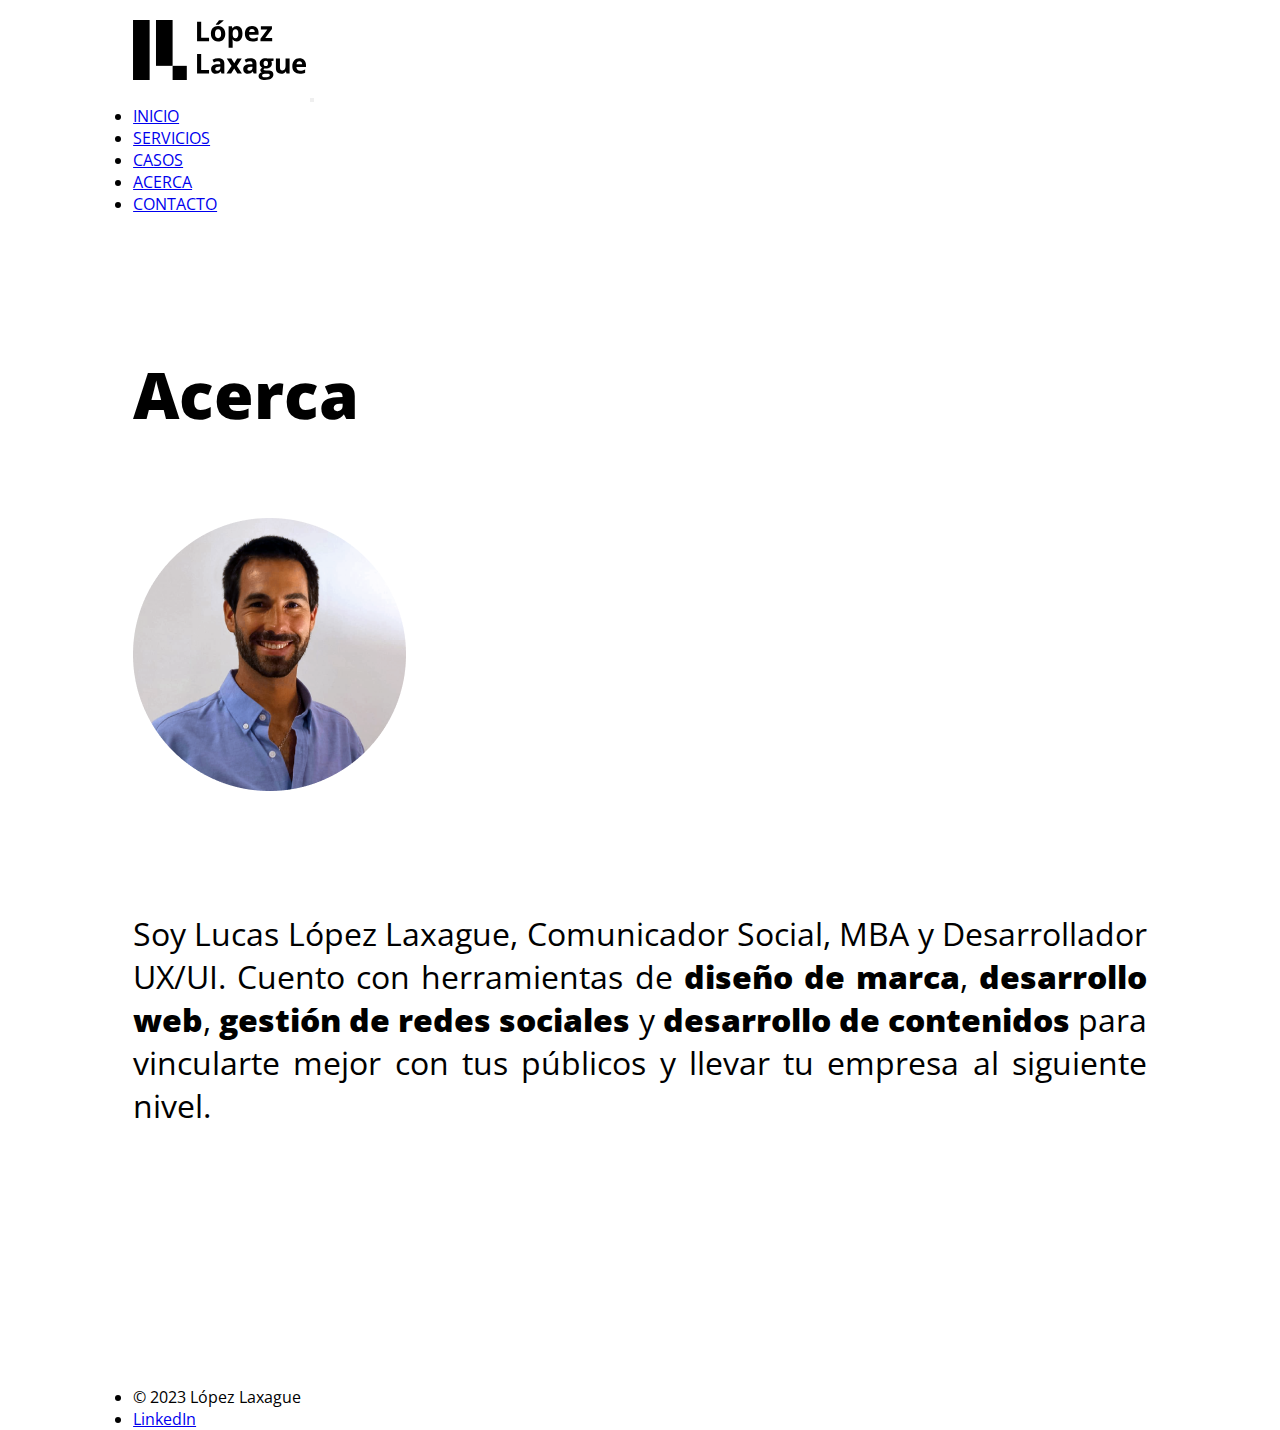
==== Pages/acerca.html @ 2c800b74 "Primer commit" ====
<!DOCTYPE html>
<html lang="en">
<head>
    <meta charset="UTF-8">
    <meta http-equiv="X-UA-Compatible" content="IE=edge">
    <meta name="viewport" content="width=device-width, initial-scale=1.0">
    <title>LopezLaxague</title>
    <link href="https://cdn.jsdelivr.net/npm/bootstrap@5.3.0-alpha3/dist/css/bootstrap.min.css" rel="stylesheet" integrity="sha384-KK94CHFLLe+nY2dmCWGMq91rCGa5gtU4mk92HdvYe+M/SXH301p5ILy+dN9+nJOZ" crossorigin="anonymous">
    <link rel="stylesheet" href="../css/styles.css">
</head>
<body> 
  <section class="heroWhite">
    <nav class="navbar navbar-expand-lg bg-body-tertiarybg-transparent">
        <div class="container-fluid">
          <a class="navbar-brand" href="../index.html"><img class="logoLopezLaxaguePages" src="../Img/Logo_LopezLaxague.svg" alt="Logo_LopezLaxague"></a>
          <button class="navbar-toggler" type="button" data-bs-toggle="collapse" data-bs-target="#navbarTogglerDemo02" aria-controls="navbarTogglerDemo02" aria-expanded="false" aria-label="Toggle navigation">
            <span class="navbar-toggler-icon"></span>
          </button>
          <div class="collapse navbar-collapse" id="navbarTogglerDemo02">
            <ul class="navbar-nav ms-auto mb-2 mb-lg-0">
              <li class="nav-item">
                <a class="nav-link" href="../index.html">INICIO</a>
              </li>
              <li class="nav-item">
                <a class="nav-link" href="./servicios.html">SERVICIOS</a>
              </li>
              <li class="nav-item">
                <a class="nav-link" href="./casos.html">CASOS</a>
              </li>
              <li class="nav-item">
                <a class="nav-link active" aria-current="page" href="./acerca.html">ACERCA</a>
              </li>
              <li class="nav-item">
                <a class="nav-link" href="./contacto.html">CONTACTO</a>
              </li>             
            </ul>           
          </div>
        </div>
      </nav>
      <main>
        <section class="heroMainPages">
            <h1 class="heroTitlePages">Acerca</h1>       
        </section>       
        <section class="cardsAcerca">          
            <div class="cardAcerca">
                <div class="cardAcercaImg"><img src="../Img/Avatar_LucasLopezLaxague.png" alt="Avatar_LucasLopezLaxague" class="avatarLucasLopezLaxague"></div>                       
            </div>
            <div class="textAcerca">
                <p>Soy Lucas López Laxague, Comunicador Social, MBA y Desarrollador UX/UI. Cuento con herramientas de <span class="bold">diseño de marca</span>, <span class="bold">desarrollo web</span>, <span class="bold">gestión de redes sociales</span> y <span class="bold">desarrollo de contenidos</span> para vincularte mejor con tus públicos y llevar tu empresa al siguiente nivel.</p>                    
            </div>            
        <section>
    </main>
      <div class="footerPages">
        <ul class="nav">
          <li class="nav-item">
            <a class="nav-link">© 2023 López Laxague</a>
          </li>
          <li class="nav-item">
            <a class="nav-link" href="https://www.linkedin.com/in/lucas-lopez-laxague/">LinkedIn</a>
          </li>
        </ul>
      </div>
        <script src="https://cdn.jsdelivr.net/npm/bootstrap@5.3.0-alpha3/dist/js/bootstrap.bundle.min.js" integrity="sha384-ENjdO4Dr2bkBIFxQpeoTz1HIcje39Wm4jDKdf19U8gI4ddQ3GYNS7NTKfAdVQSZe" crossorigin="anonymous"></script>    
  </section>    
</body>
</html>
---- css/styles.css ----
@import url('https://fonts.googleapis.com/css2?family=Open+Sans:wght@300;400;800&display=swap');
*{
    margin: 0;
    padding: 0;
    box-sizing: border-box;
    font-family: 'Open Sans', sans-serif;
}
.hero {
  background-image: url(../Img/ImagenPrincipalHome.png);   
  background-size: cover;
  background-repeat: no-repeat;
  background-position: center center;
  width: 100%;
  padding-left: 10.4%;
  padding-right: 10.4%;
  position: relative;
}
.heroWhite {
  background-color: white;
  background-size: cover;
  background-repeat: no-repeat;
  background-position: center center;
  width: 100%;
  padding-left: 10.4%;
  padding-right: 10.4%;
  position: relative;
 }
 .heroBlack {
  background-color: rgb(0, 0, 0);
  background-size: cover;
  background-repeat: no-repeat;
  background-position: center center;
  width: 100%;
  padding-left: 10.4%;
  padding-right: 10.4%;
  position: relative;
 }
.logoLopezLaxague {
  width: 172.61px;
  padding-top: 20px;
  padding-bottom: 20px;
}
.logoLopezLaxaguePages {
  width: 172.61px;
  padding-top: 20px;
  padding-bottom: 20px;
}
.heroMain {
  display: grid;
  gap: 1rem;
  max-width: max-content;
  max-height: max-content;
  padding-top: 13.4%;
  padding-left: 13.4%;
  padding-right: 13.4%;
  grid-template-columns: 1fr; 
  grid-template-rows: 1fr; 1fr; 
}
.heroTitle {
  color: black;
  font-weight: 800;
  font-size: 4rem;
  grid-column: 1;
  grid-row: 2/2;
  display: flex;
  text-align: left;
  max-width: max-content;
}
.heroSubtitle {
  color: black;
  font-weight: 300;
  font-size: 2rem;
  grid-column: 1;
  grid-row: 3/3; 
  display: flex;
  text-align: left;
}
.heroMainPages {
  padding-top: 13.4%;
}
.heroTitlePages {
  color: black;
  font-weight: 800;
  font-size: 4rem;
  max-width: max-content;
}
.heroTitlePagesWhite {
  color: white;
  font-weight: 800;
  font-size: 4rem;
  max-width: max-content;
}
.cardTitle {
  margin-top: 20%;
  margin-bottom: 10%;
  font-weight: 400;
  font-size: 1rem;
}
.cardTitleWhite {
  color: white;
  margin-top: 20%;
  margin-bottom: 10%;
  font-weight: 400;
  font-size: 1rem;
}
.cardColor {
  height: 273px;
  width: 273px;   
  background-color: #D21D24; 
  display: flex;
  justify-content: center;
  align-items: center;
  padding: 25%;  
  margin-bottom: 25%;
}
.cardWhite {
  height: 273px;
  width: 273px;   
  background-color: #ffffff; 
  display: flex;
  justify-content: center;
  align-items: center;
  padding: 25%;  
  margin-bottom: 25%;
}
.cards {
  background-color: transparent;
  margin: auto;
  display: grid;
  grid-template-columns: repeat(4, 1fr);
  gap: 1rem;
  max-width: max-content
}
.card {
  background-color: transparent;
  border: none;
  max-width: max-content
}
.cardsAcerca {
  display: flex;
  gap: 1rem;
}
.cardAcerca {
  margin-top: 80px;
  margin-bottom: 20px;  
}
.textAcerca {
  margin-top: 80px;
  margin-bottom: 20px;  
  font-size: 32px;
  text-align: justify;
}
.textContacto {
  color: white;
  margin-top: 80px;
  margin-bottom: 20px;  
  font-size: 32px;
  text-align: justify;
}
.bold {
  font-weight: 800;
}
.footerMain {
  background-color: transparent;
  width: 100%;
  padding-left: 10.4%;
  padding-right: 10.4%;
  padding-top: 22%;
}
.footerPages {
  background-color: transparent;
  width: 100%;
  padding-top: 22%;
}

@media (max-width: 1440px) {
  .heroMain {
    padding-top: 32%;
  }
  .cards {
    grid-template-columns: repeat(2, 1fr);
    grid-template-rows: repeat(2, 1fr);
  }
  .cardsAcerca {
    display: flex;
    flex-direction: column;
  }
  .cardColor {
    margin-bottom: 0%;  
  }
}
@media (max-width: 1200px) {
  .heroMain {
    padding-top: 42%;
  }
}
@media (max-width: 1024px) {
  .heroMain {
    padding-top: 52%;
  }
}
@media (max-width: 768px) {
  .heroMain {
    padding-top: 70%;
  }
  .heroTitle {
    font-size: 3rem;
  }
  .heroSubtitle {
    font-size: 1rem;
  }
  .logoLopezLaxague {
    content: url(../Img/Logo_LopezLaxague_white-01.svg);
  }
  .cards {
    display: flex;
    flex-direction: column;
  }
}
@media (max-width: 480px) {
  .heroMain {
    padding-top: 100%;
  }
  .heroTitle {
    font-size: 2rem;
  }
  .heroSubtitle {
    font-size: 1rem;
  }
}
@media (max-width: 320px) {
  .heroMain {
    padding-top: 150%;
    padding-left: 6%;
    padding-right: 6%;
  }
  .heroTitle {
    font-size: 1.7rem;
  }
  .heroSubtitle {
    font-size: 1rem; 
  }
  .hero {
    size: 50rem;
  }
  .heroTitlePagesWhite {
    font-size: 3rem;
  }
  .heroTitlePages {
    font-size: 3rem;
  }
  .textAcerca {
    font-size: 1.5rem;
  }
  .textContacto {
    font-size: 1.5rem;
  }
}
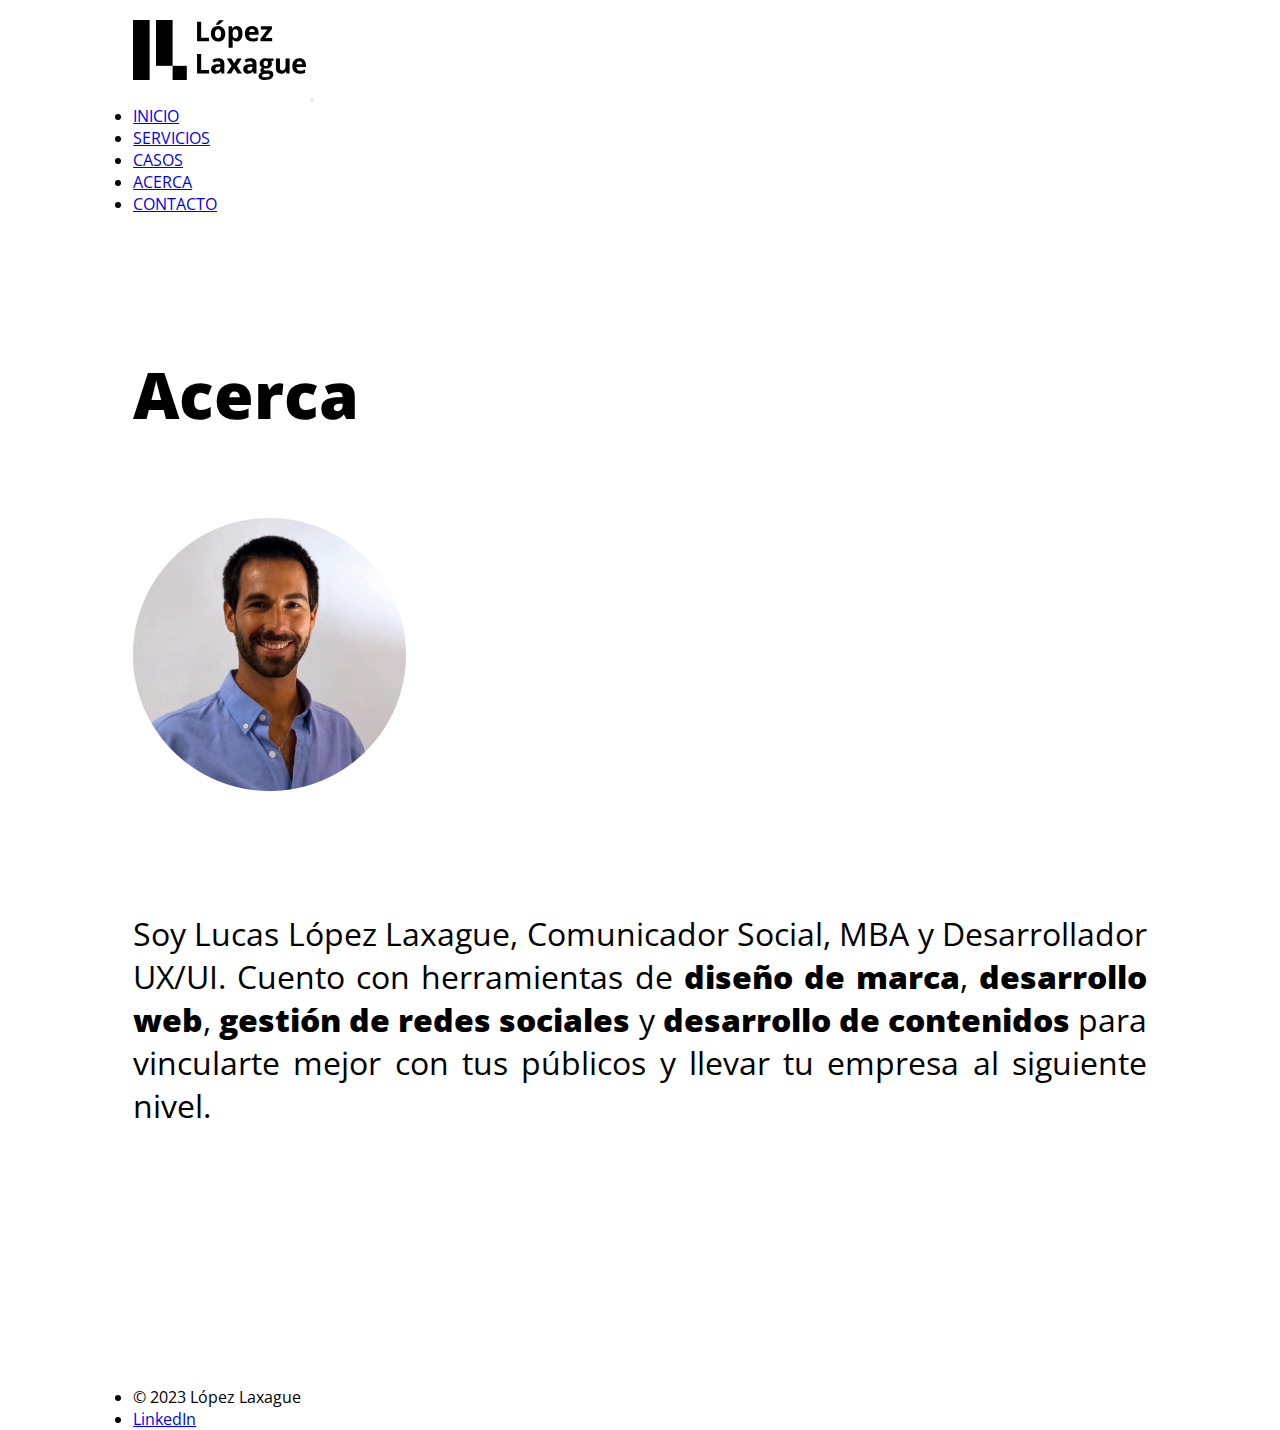
==== commit ad3b1a5b: "Added: SASS, animations and SEO" ====
--- a/Pages/acerca.html
+++ b/Pages/acerca.html
@@ -1,19 +1,28 @@
 <!DOCTYPE html>
 <html lang="en">
+
 <head>
-    <meta charset="UTF-8">
-    <meta http-equiv="X-UA-Compatible" content="IE=edge">
-    <meta name="viewport" content="width=device-width, initial-scale=1.0">
-    <title>LopezLaxague</title>
-    <link href="https://cdn.jsdelivr.net/npm/bootstrap@5.3.0-alpha3/dist/css/bootstrap.min.css" rel="stylesheet" integrity="sha384-KK94CHFLLe+nY2dmCWGMq91rCGa5gtU4mk92HdvYe+M/SXH301p5ILy+dN9+nJOZ" crossorigin="anonymous">
-    <link rel="stylesheet" href="../css/styles.css">
+  <meta charset="UTF-8">
+  <meta http-equiv="X-UA-Compatible" content="IE=edge">
+  <meta name="viewport" content="width=device-width, initial-scale=1.0">
+  <title>Lopez Laxague | Acerca</title>
+  <link rel="shortcut icon" href="../Img/favicon.svg" type="image/x-icon">
+  <meta name="description" content="Conocé nuestra trayectoria">
+  <meta name="keywords" content="Diseño gráfico, Comunicación, Prensa, Redes sociales, Videos, Marca">
+  <link href="https://cdn.jsdelivr.net/npm/bootstrap@5.3.0-alpha3/dist/css/bootstrap.min.css" rel="stylesheet"
+    integrity="sha384-KK94CHFLLe+nY2dmCWGMq91rCGa5gtU4mk92HdvYe+M/SXH301p5ILy+dN9+nJOZ" crossorigin="anonymous">
+  <link rel="stylesheet" href="../css/estilo.css">
 </head>
-<body> 
+
+<body>
   <section class="heroWhite">
-    <nav class="navbar navbar-expand-lg bg-body-tertiarybg-transparent">
+    <header>
+      <nav class="navbar navbar-expand-lg bg-body-tertiarybg-transparent">
         <div class="container-fluid">
-          <a class="navbar-brand" href="../index.html"><img class="logoLopezLaxaguePages" src="../Img/Logo_LopezLaxague.svg" alt="Logo_LopezLaxague"></a>
-          <button class="navbar-toggler" type="button" data-bs-toggle="collapse" data-bs-target="#navbarTogglerDemo02" aria-controls="navbarTogglerDemo02" aria-expanded="false" aria-label="Toggle navigation">
+          <a class="navbar-brand" href="../index.html"><img class="logoLopezLaxaguePages"
+              src="../Img/Logo_LopezLaxague.svg" alt="Logo_LopezLaxague"></a>
+          <button class="navbar-toggler" type="button" data-bs-toggle="collapse" data-bs-target="#navbarTogglerDemo02"
+            aria-controls="navbarTogglerDemo02" aria-expanded="false" aria-label="Toggle navigation">
             <span class="navbar-toggler-icon"></span>
           </button>
           <div class="collapse navbar-collapse" id="navbarTogglerDemo02">
@@ -32,24 +41,30 @@
               </li>
               <li class="nav-item">
                 <a class="nav-link" href="./contacto.html">CONTACTO</a>
-              </li>             
-            </ul>           
+              </li>
+            </ul>
           </div>
         </div>
       </nav>
-      <main>
-        <section class="heroMainPages">
-            <h1 class="heroTitlePages">Acerca</h1>       
-        </section>       
-        <section class="cardsAcerca">          
-            <div class="cardAcerca">
-                <div class="cardAcercaImg"><img src="../Img/Avatar_LucasLopezLaxague.png" alt="Avatar_LucasLopezLaxague" class="avatarLucasLopezLaxague"></div>                       
-            </div>
-            <div class="textAcerca">
-                <p>Soy Lucas López Laxague, Comunicador Social, MBA y Desarrollador UX/UI. Cuento con herramientas de <span class="bold">diseño de marca</span>, <span class="bold">desarrollo web</span>, <span class="bold">gestión de redes sociales</span> y <span class="bold">desarrollo de contenidos</span> para vincularte mejor con tus públicos y llevar tu empresa al siguiente nivel.</p>                    
-            </div>            
+    </header>
+    <main>
+      <section class="heroMainPages">
+        <h1 class="heroTitlePages">Acerca</h1>
+      </section>
+      <section class="cardsAcerca">
+        <div class="cardAcerca">
+          <div class="cardAcercaImg"><img src="../Img/Avatar_LucasLopezLaxague.png" alt="Avatar_LucasLopezLaxague"
+              class="avatarLucasLopezLaxague"></div>
+        </div>
+        <div class="textAcerca">
+          <p>Soy Lucas López Laxague, Comunicador Social, MBA y Desarrollador UX/UI. Cuento con herramientas de <span
+              class="bold">diseño de marca</span>, <span class="bold">desarrollo web</span>, <span class="bold">gestión
+              de redes sociales</span> y <span class="bold">desarrollo de contenidos</span> para vincularte mejor con
+            tus públicos y llevar tu empresa al siguiente nivel.</p>
+        </div>
         <section>
     </main>
+    <footer>
       <div class="footerPages">
         <ul class="nav">
           <li class="nav-item">
@@ -60,7 +75,11 @@
           </li>
         </ul>
       </div>
-        <script src="https://cdn.jsdelivr.net/npm/bootstrap@5.3.0-alpha3/dist/js/bootstrap.bundle.min.js" integrity="sha384-ENjdO4Dr2bkBIFxQpeoTz1HIcje39Wm4jDKdf19U8gI4ddQ3GYNS7NTKfAdVQSZe" crossorigin="anonymous"></script>    
-  </section>    
+    </footer>
+    <script src="https://cdn.jsdelivr.net/npm/bootstrap@5.3.0-alpha3/dist/js/bootstrap.bundle.min.js"
+      integrity="sha384-ENjdO4Dr2bkBIFxQpeoTz1HIcje39Wm4jDKdf19U8gI4ddQ3GYNS7NTKfAdVQSZe"
+      crossorigin="anonymous"></script>
+  </section>
 </body>
+
 </html>--- a/css/estilo.css
+++ b/css/estilo.css
@@ -0,0 +1,341 @@
+@import url("https://fonts.googleapis.com/css2?family=Open+Sans:wght@300;400;800&display=swap");
+* {
+  margin: 0;
+  padding: 0;
+  box-sizing: border-box;
+  font-family: "Open Sans", sans-serif;
+}
+*::-moz-selection {
+  background-color: black;
+  color: white;
+}
+*::selection {
+  background-color: black;
+  color: white;
+}
+
+.hero {
+  background-image: url(../Img/ImagenPrincipalHome.jpg);
+  width: 100%;
+  height: 100 vh;
+  background-size: cover;
+  background-repeat: no-repeat;
+  background-position: center center;
+  padding-left: 10.4%;
+  padding-right: 10.4%;
+  position: relative;
+}
+.hero .logoLopezLaxague {
+  width: 172.61px;
+  padding-top: 20px;
+  padding-bottom: 20px;
+}
+
+.heroWhite {
+  background-color: white;
+  background-size: cover;
+  background-repeat: no-repeat;
+  background-position: center center;
+  width: 100%;
+  padding-left: 10.4%;
+  padding-right: 10.4%;
+  position: relative;
+}
+.heroWhite .logoLopezLaxaguePages {
+  width: 172.61px;
+  padding-top: 20px;
+  padding-bottom: 20px;
+}
+
+.heroBlack {
+  background-color: rgb(0, 0, 0);
+  background-size: cover;
+  background-repeat: no-repeat;
+  background-position: center center;
+  width: 100%;
+  padding-left: 10.4%;
+  padding-right: 10.4%;
+  position: relative;
+}
+.heroBlack ::-moz-selection {
+  background-color: white;
+  color: black;
+}
+.heroBlack ::selection {
+  background-color: white;
+  color: black;
+}
+.heroBlack .logoLopezLaxaguePages {
+  width: 172.61px;
+  padding-top: 20px;
+  padding-bottom: 20px;
+}
+
+.heroMain {
+  display: grid;
+  gap: 1rem;
+  max-width: -moz-max-content;
+  max-width: max-content;
+  max-height: -moz-max-content;
+  max-height: max-content;
+  padding-top: 13.4%;
+  padding-left: 13.4%;
+  padding-right: 13.4%;
+  grid-template-columns: 1fr;
+  grid-template-rows: 1fr, 1fr;
+}
+.heroMain .heroTitle {
+  animation: text-focus-in 1s cubic-bezier(0.55, 0.085, 0.68, 0.53) both;
+  color: black;
+  font-weight: 800;
+  font-size: 4rem;
+  grid-column: 1;
+  grid-row: 2/2;
+  display: flex;
+  text-align: left;
+  max-width: -moz-max-content;
+  max-width: max-content;
+}
+.heroMain .heroSubtitle {
+  animation: text-focus-in 1s cubic-bezier(0.55, 0.085, 0.68, 0.53) both;
+  color: black;
+  font-weight: 300;
+  font-size: 2rem;
+  grid-column: 1;
+  grid-row: 3/3;
+  display: flex;
+  text-align: left;
+}
+
+.heroMainPages {
+  padding-top: 13.4%;
+}
+.heroMainPages .heroTitlePages {
+  color: black;
+  font-weight: 800;
+  font-size: 4rem;
+  max-width: -moz-max-content;
+  max-width: max-content;
+}
+.heroMainPages .heroTitlePagesWhite {
+  color: white;
+  font-weight: 800;
+  font-size: 4rem;
+  max-width: -moz-max-content;
+  max-width: max-content;
+}
+@keyframes text-focus-in {
+  0% {
+    filter: blur(12px);
+    opacity: 0;
+  }
+  100% {
+    filter: blur(0);
+    opacity: 1;
+  }
+}
+.cards {
+  background-color: transparent;
+  margin: auto;
+  display: grid;
+  grid-template-columns: repeat(4, 1fr);
+  gap: 1rem;
+  max-width: -moz-max-content;
+  max-width: max-content;
+}
+.cards .card {
+  background-color: transparent;
+  border: none;
+  max-width: -moz-max-content;
+  max-width: max-content;
+}
+.cards .card .cardTitle {
+  color: black;
+  margin-top: 20%;
+  margin-bottom: 10%;
+  font-weight: 400;
+  font-size: 1rem;
+}
+.cards .card .cardColor {
+  animation: scale-in-center 0.5s cubic-bezier(0.25, 0.46, 0.45, 0.94) both;
+  height: 273px;
+  width: 273px;
+  background-color: #D21D24;
+  display: flex;
+  justify-content: center;
+  align-items: center;
+  padding: 25%;
+  margin-bottom: 25%;
+}
+.cards .card .cardColor:hover {
+  box-shadow: 0px 0px 10px rgba(0, 0, 0, 0.6);
+}
+.cards .card .cardTitleWhite {
+  color: white;
+  margin-top: 20%;
+  margin-bottom: 10%;
+  font-weight: 400;
+  font-size: 1rem;
+}
+.cards .card .cardWhite {
+  animation: scale-in-center 0.5s cubic-bezier(0.25, 0.46, 0.45, 0.94) both;
+  height: 273px;
+  width: 273px;
+  background-color: #ffffff;
+  display: flex;
+  justify-content: center;
+  align-items: center;
+  padding: 25%;
+  margin-bottom: 25%;
+}
+.cards .card .cardWhite:hover {
+  box-shadow: 0px 0px 10px rgb(210, 29, 36);
+}
+.cards .card .card1 {
+  animation-delay: 0.2s;
+}
+.cards .card .card2 {
+  animation-delay: 0.4s;
+}
+.cards .card .card3 {
+  animation-delay: 0.6s;
+}
+.cards .card .card4 {
+  animation-delay: 0.8s;
+}
+
+.cardsAcerca {
+  display: flex;
+  gap: 1rem;
+}
+.cardsAcerca .cardAcerca {
+  margin-top: 80px;
+  margin-bottom: 20px;
+}
+.cardsAcerca .textAcerca {
+  margin-top: 80px;
+  margin-bottom: 20px;
+  font-size: 32px;
+  text-align: justify;
+}
+.cardsAcerca .textAcerca .bold {
+  font-weight: 800;
+}
+
+.textContacto {
+  color: white;
+  margin-top: 80px;
+  margin-bottom: 20px;
+  font-size: 32px;
+  text-align: justify;
+}
+.textContacto .bold {
+  font-weight: 800;
+}
+@keyframes scale-in-center {
+  0% {
+    transform: scale(0);
+    opacity: 1;
+  }
+  100% {
+    transform: scale(1);
+    opacity: 1;
+  }
+}
+.footerMain {
+  background-color: transparent;
+  width: 100%;
+  padding-left: 10.4%;
+  padding-right: 10.4%;
+  padding-top: 22%;
+}
+
+.footerPages {
+  background-color: transparent;
+  width: 100%;
+  padding-top: 22%;
+}
+
+@media (max-width: 1440px) {
+  .heroMain {
+    padding-top: 32%;
+  }
+  .cards {
+    grid-template-columns: repeat(2, 1fr);
+    grid-template-rows: repeat(2, 1fr);
+  }
+  .cardsAcerca {
+    display: flex;
+    flex-direction: column;
+  }
+  .cardColor {
+    margin-bottom: 0%;
+  }
+}
+@media (max-width: 1200px) {
+  .heroMain {
+    padding-top: 42%;
+  }
+}
+@media (max-width: 1024px) {
+  .heroMain {
+    padding-top: 52%;
+  }
+}
+@media (max-width: 768px) {
+  .heroMain {
+    padding-top: 70%;
+  }
+  .heroTitle {
+    font-size: 3rem;
+  }
+  .heroSubtitle {
+    font-size: 1rem;
+  }
+  .logoLopezLaxague {
+    content: url(../Img/Logo_LopezLaxague_white-01.svg);
+  }
+  .cards {
+    display: flex;
+    flex-direction: column;
+  }
+}
+@media (max-width: 480px) {
+  .heroMain {
+    padding-top: 100%;
+  }
+  .heroTitle {
+    font-size: 1rem;
+  }
+  .heroSubtitle {
+    font-size: 1rem;
+  }
+}
+@media (max-width: 320px) {
+  .heroMain {
+    padding-top: 150%;
+    padding-left: 6%;
+    padding-right: 6%;
+  }
+  .heroTitle {
+    font-size: 1rem;
+  }
+  .heroSubtitle {
+    font-size: 1rem;
+  }
+  .hero {
+    size: 50rem;
+  }
+  .heroTitlePagesWhite {
+    font-size: 3rem;
+  }
+  .heroTitlePages {
+    font-size: 3rem;
+  }
+  .textAcerca {
+    font-size: 1.5rem;
+  }
+  .textContacto {
+    font-size: 1.5rem;
+  }
+}/*# sourceMappingURL=estilo.css.map */